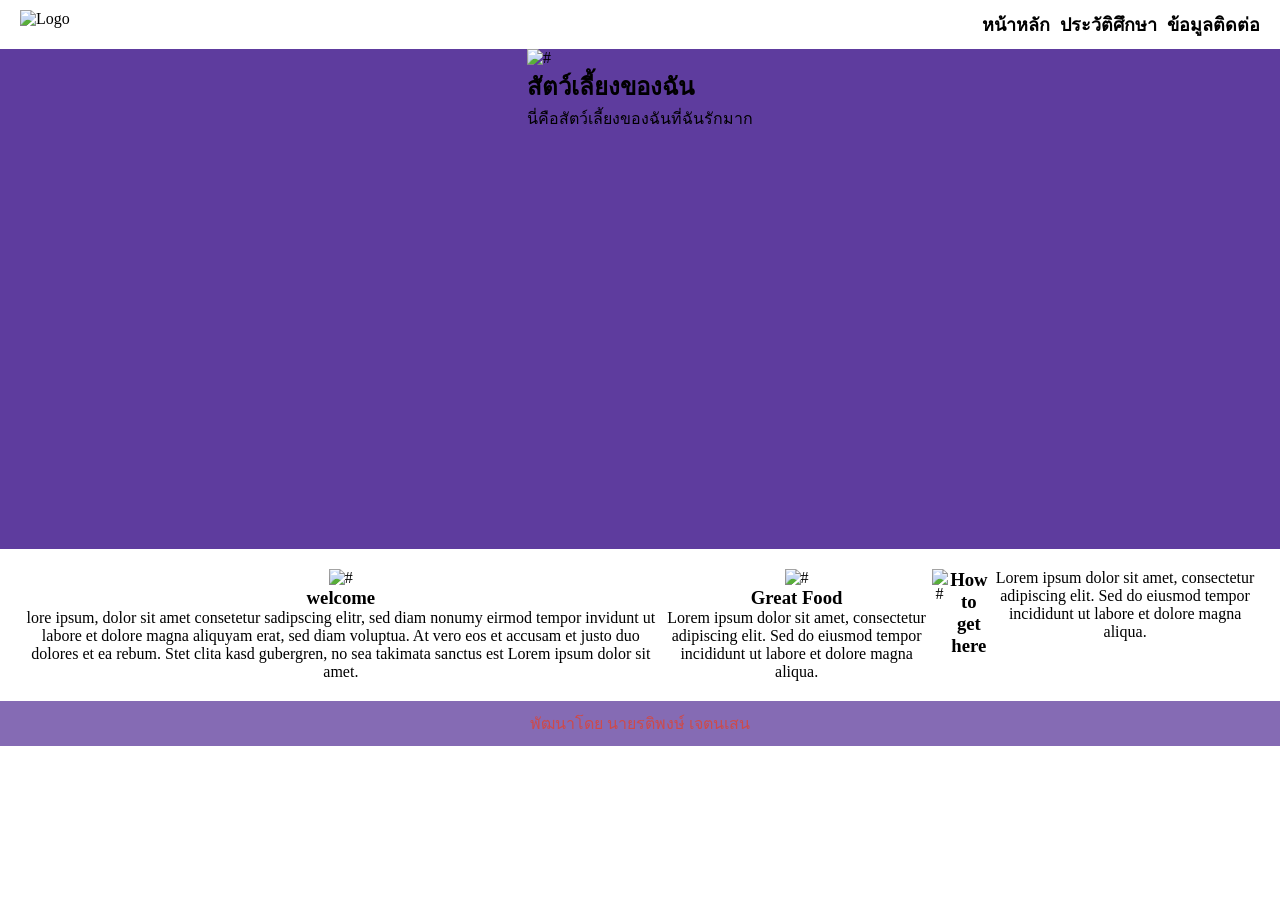
==== index.html @ b7b6b53b "first commit" ====
<!DOCTYPE html>
<html lang="en">
<head>
    <meta charset="UTF-8">
    <meta name="viewport" content="width=device-width, initial-scale=1.0">
    <title>Portfolio</title>
    <link rel="stylesheet" href="css\style.css">
</head>
<body>
    <nav>
        <div src="logo">
            <img src="assets/logo.png" alt="Logo">
        </div>
        <ul class="menu">
            <li><a href="#">หน้าหลัก</a></li>
            <li><a href="#">ประวัติศึกษา</a></li>
            <li><a href="contact.html">ข้อมูลติดต่อ</a></li>
        </ul>
    </nav>

    <section class="hero">
        <div class="hero-info">
             <img src="https://ichef.bbci.co.uk/ace/ws/640/cpsprodpb/eea6/live/4ebd8df0-b8aa-11ed-89f4-f3657d2bfa3b.jpg.webp" alt="#">
             <h1>สัตว์เลี้ยงของฉัน</h1>
             <p>นี่คือสัตว์เลี้ยงของฉันที่ฉันรักมาก</p>
        </div>
    </section>
    <main>
        <div>
            <img src="https://static.vecteezy.com/system/resources/thumbnails/011/976/274/small/stick-figures-welcome-free-vector.jpg" alt="#">
            <h3>welcome</h3>
            <p>lore ipsum, dolor sit amet consetetur sadipscing elitr, sed diam nonumy eirmod tempor invidunt ut labore et dolore magna aliquyam erat, sed diam voluptua. At vero eos et accusam et justo duo dolores et ea rebum. Stet clita kasd gubergren, no sea takimata sanctus est Lorem ipsum dolor sit amet.</p>
        </div>
        <div >
            <img src="https://greatfoodandmore.com/wp-content/uploads/2023/06/IMG_1472-scaled.jpeg" alt="#">
            <h3>Great Food</h3>
            <p>Lorem ipsum dolor sit amet, consectetur adipiscing elit. Sed do eiusmod tempor incididunt ut labore et dolore magna aliqua.</p>
        
        </div>
            <img src="https://mir-s3-cdn-cf.behance.net/projects/404/7ab71c181860393.Y3JvcCwxNTM1LDEyMDEsMTkzLDA.jpg" alt="#">
            <h3>How to get here</h3>
            <p>Lorem ipsum dolor sit amet, consectetur adipiscing elit. Sed do eiusmod tempor incididunt ut labore et dolore magna aliqua.</p>
        </div>
    </main>
    <footer>
        <p>พัฒนาโดย นายรติพงษ์ เจตนเสน</p>
</body>
</html>
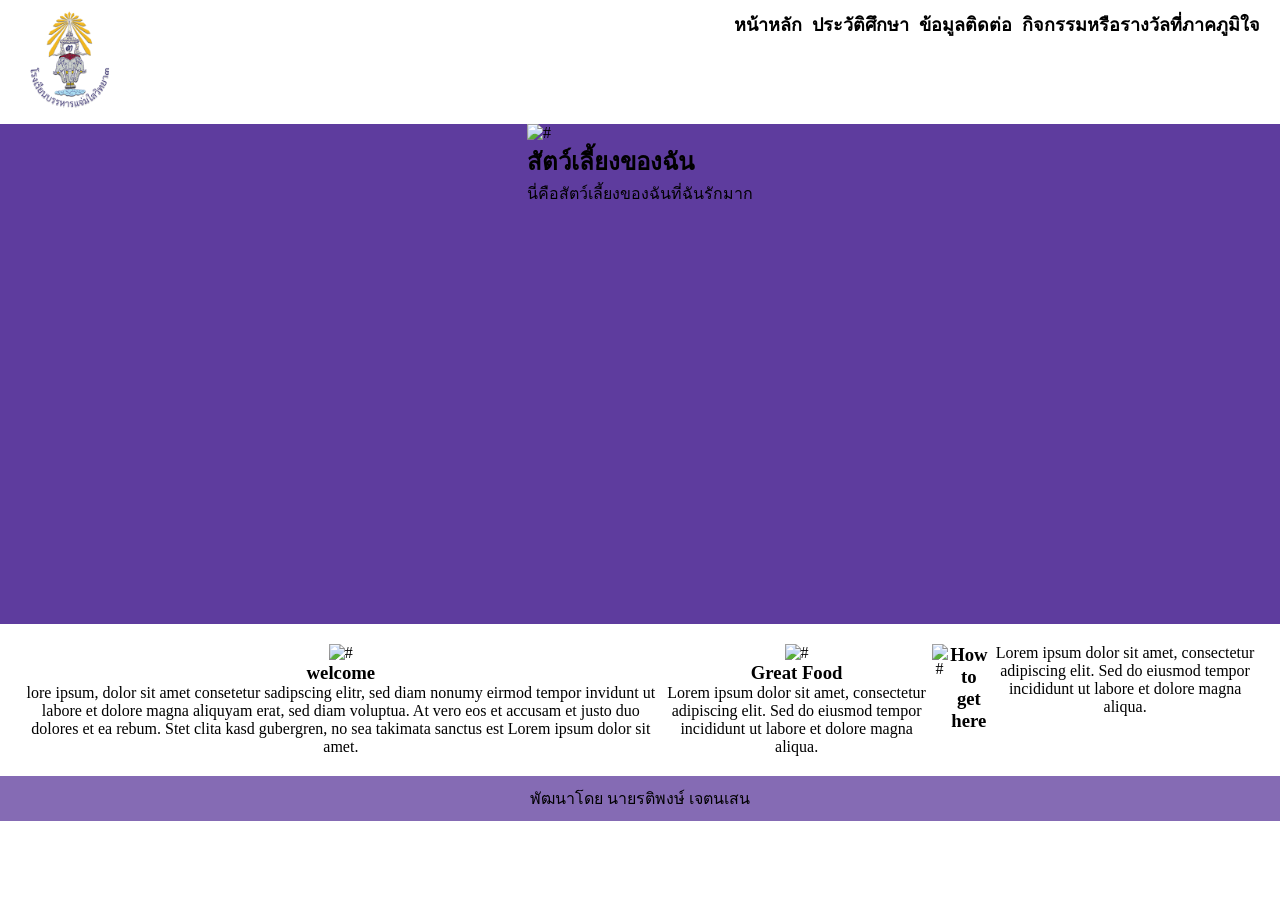
==== commit 577d6516: "bossza001" ====
--- a/index.html
+++ b/index.html
@@ -8,13 +8,14 @@
 </head>
 <body>
     <nav>
-        <div src="logo">
-            <img src="assets/logo.png" alt="Logo">
+        <div class="logo">
+            <img src="โลโก้โรงเรียนบรรหาร.png" alt="Logo">
         </div>
         <ul class="menu">
-            <li><a href="#">หน้าหลัก</a></li>
-            <li><a href="#">ประวัติศึกษา</a></li>
+            <li><a href="index.html">หน้าหลัก</a></li>
+            <li><a href="education.html">ประวัติศึกษา</a></li>
             <li><a href="contact.html">ข้อมูลติดต่อ</a></li>
+            <li><a href="resume.html">กิจกรรมหรือรางวัลที่ภาคภูมิใจ</a></li>
         </ul>
     </nav>
 
